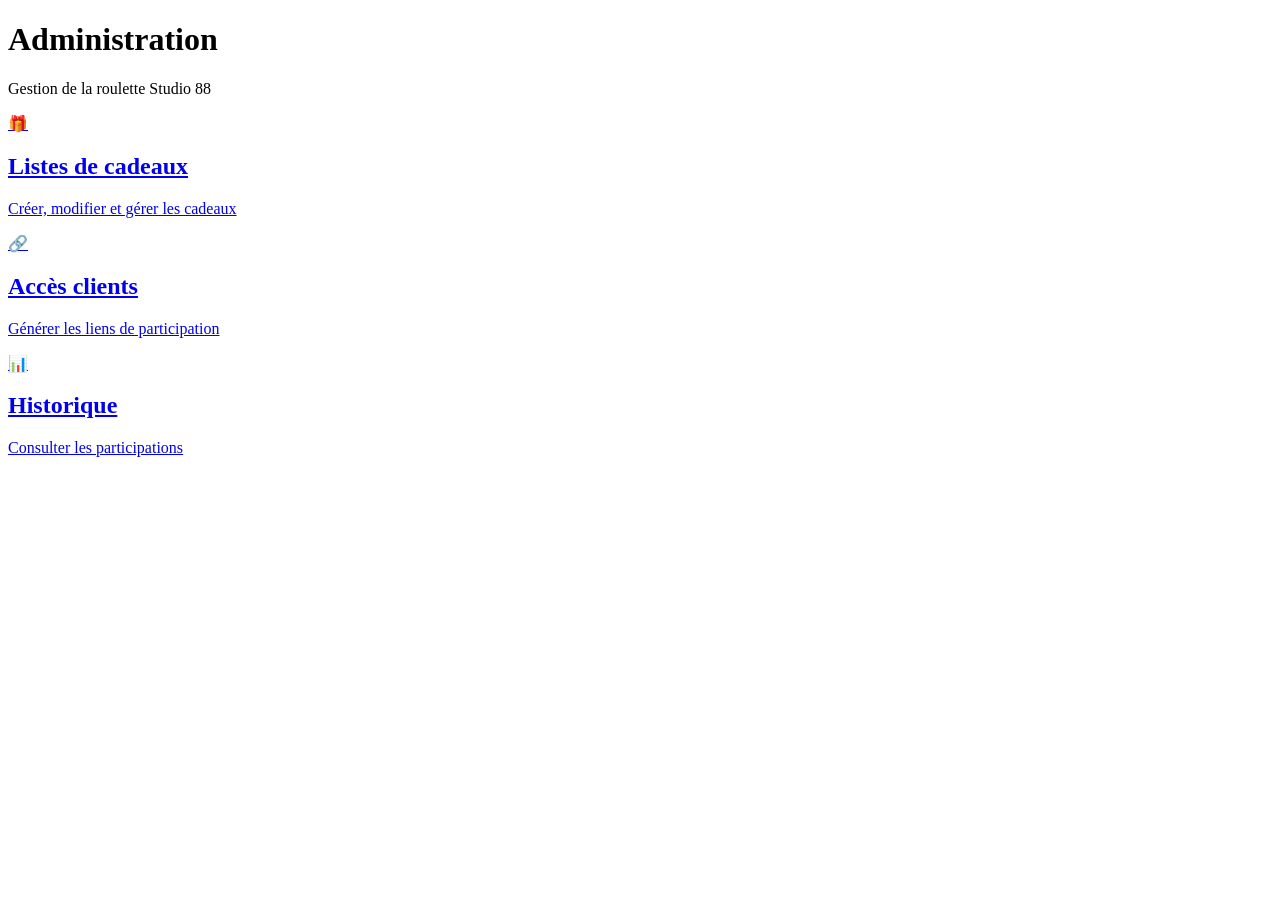
==== templates/admin_home.html @ 64361fa3 "Initial roulette app" ====
<!DOCTYPE html>
<html lang="fr">
<head>
    <meta charset="UTF-8">
    <meta name="viewport" content="width=device-width, initial-scale=1.0">
    <title>Admin - Studio 88</title>
    <link rel="stylesheet" href="{{ url_for('static', filename='style.css') }}">
</head>

<body>

<div class="admin-container">

    <h1>Administration</h1>
    <p class="subtitle">Gestion de la roulette Studio 88</p>

    <div class="admin-grid">

        <a href="/admin/gifts" class="admin-card">
            🎁
            <h2>Listes de cadeaux</h2>
            <p>Créer, modifier et gérer les cadeaux</p>
        </a>

        <a href="/admin/links" class="admin-card">
            🔗
            <h2>Accès clients</h2>
            <p>Générer les liens de participation</p>
        </a>

        <a href="/admin/history" class="admin-card">
            📊
            <h2>Historique</h2>
            <p>Consulter les participations</p>
        </a>

    </div>

</div>

</body>
</html>
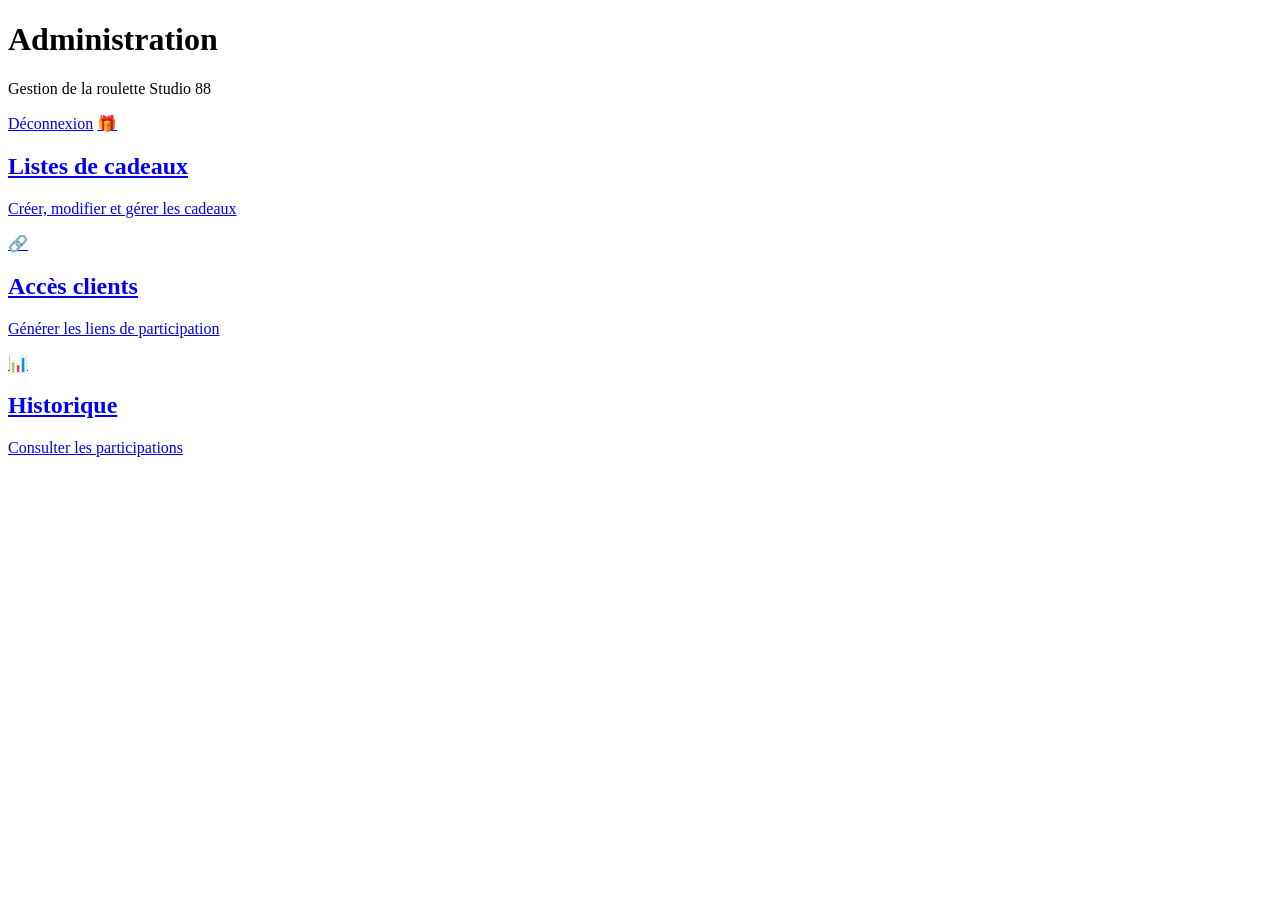
==== commit 354b367f: "update texte" ====
--- a/templates/admin_home.html
+++ b/templates/admin_home.html
@@ -15,6 +15,8 @@
     <p class="subtitle">Gestion de la roulette Studio 88</p>
 
     <div class="admin-grid">
+
+        <a href="/admin/logout" class="gold-button admin-top-button">Déconnexion</a>
 
         <a href="/admin/gifts" class="admin-card">
             🎁
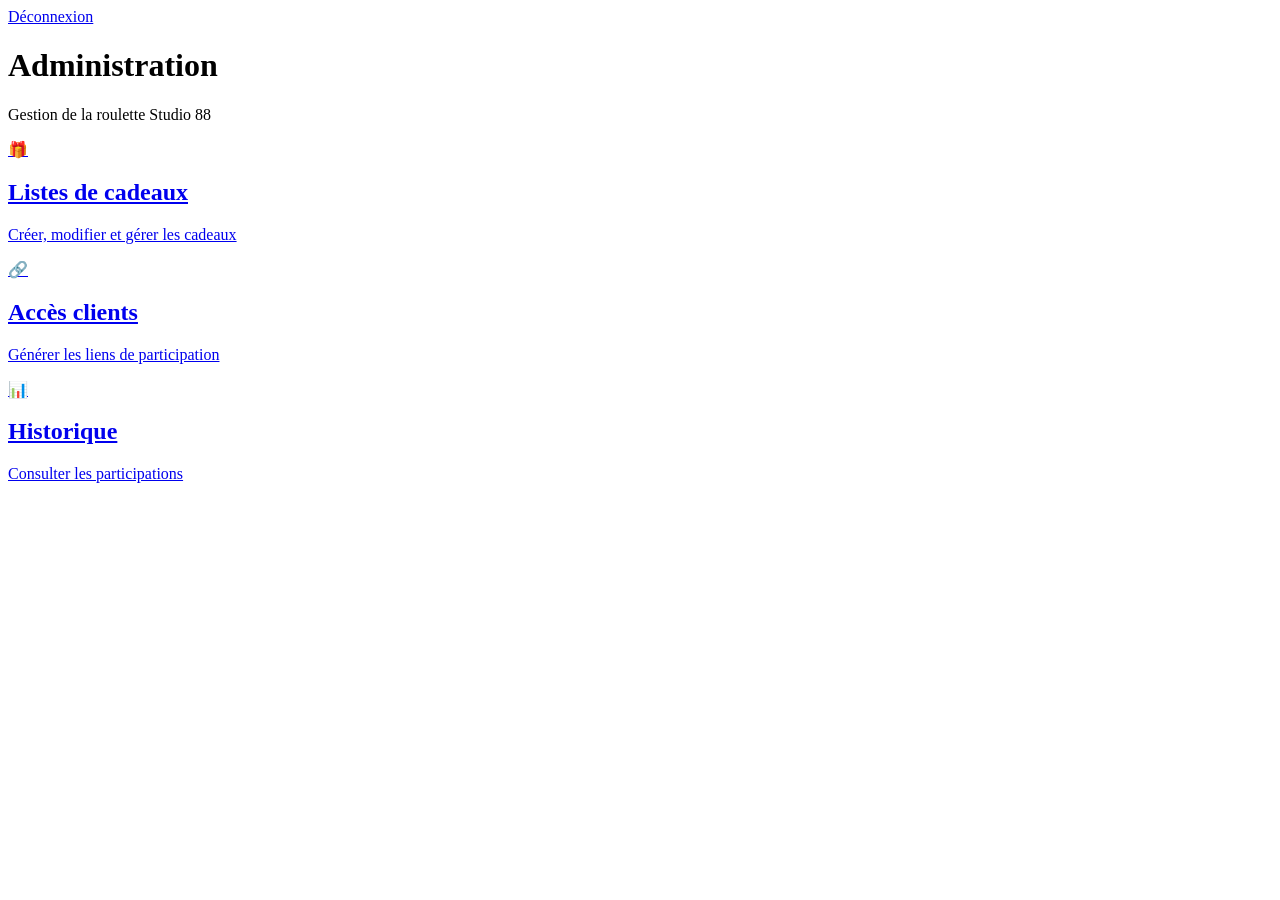
==== commit bd92c820: "Ajout bouton déconnexion en haut à droite" ====
--- a/templates/admin_home.html
+++ b/templates/admin_home.html
@@ -8,6 +8,8 @@
 </head>
 
 <body>
+   
+    <a href="/admin/logout" class="gold-button admin-top-button">Déconnexion</a>
 
 <div class="admin-container">
 
@@ -15,8 +17,6 @@
     <p class="subtitle">Gestion de la roulette Studio 88</p>
 
     <div class="admin-grid">
-
-        <a href="/admin/logout" class="gold-button admin-top-button">Déconnexion</a>
 
         <a href="/admin/gifts" class="admin-card">
             🎁
